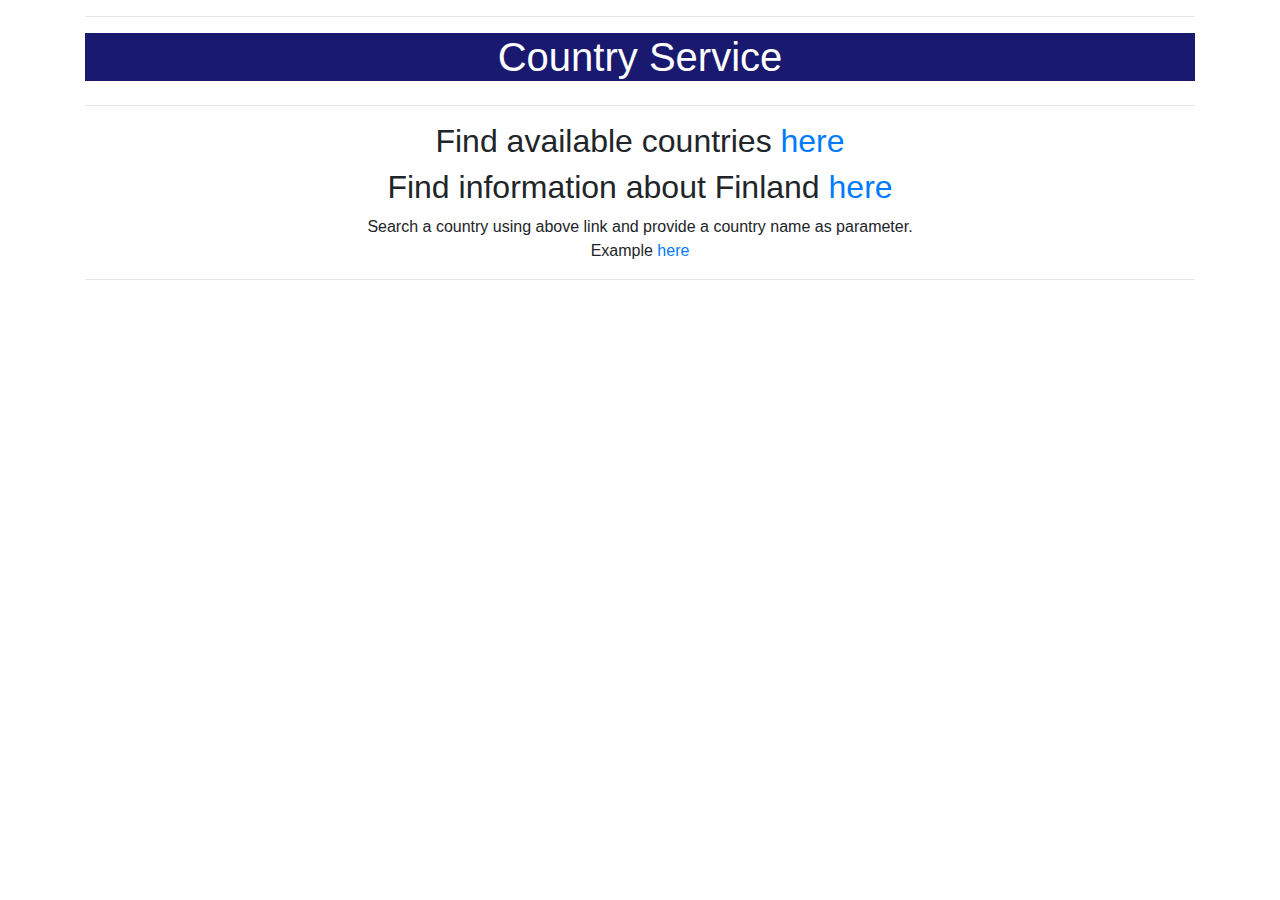
==== CountryViewService/src/main/resources/static/index.html @ a5793d4d "CountryViewService: Implemented view service and improved country service" ====
<!DOCTYPE html>
<html lang="en">
<head>
    <meta name="viewport" content="width=device-width, initial-scale=1, shrink-to-fit=no" charset="UTF-8">
    <title>Country Service</title>
    <link rel="stylesheet" href="https://cdn.jsdelivr.net/npm/bootstrap@4.4.1/dist/css/bootstrap.min.css"
          integrity="sha384-Vkoo8x4CGsO3+Hhxv8T/Q5PaXtkKtu6ug5TOeNV6gBiFeWPGFN9MuhOf23Q9Ifjh" crossorigin="anonymous">
</head>
<body>
<div class="container text-center">
    <hr>
    <div style="background-color:midnightblue;">
        <h1 style="color: white">Country Service</h1>
    </div>
    <div class="row">
        <div class="col">
            <hr>
            <h2>Find available countries <a href="/countries">here</a></h2>
            <h2>Find information about Finland <a href="/country">here</a></h2>
            <p>
                Search a country using above link and provide a country name as parameter.<br>
                Example <a href="http://localhost:8082/country?name=China">here</a><br>
            </p>
            <hr>
        </div>
    </div>
</div>
</body>
</html>
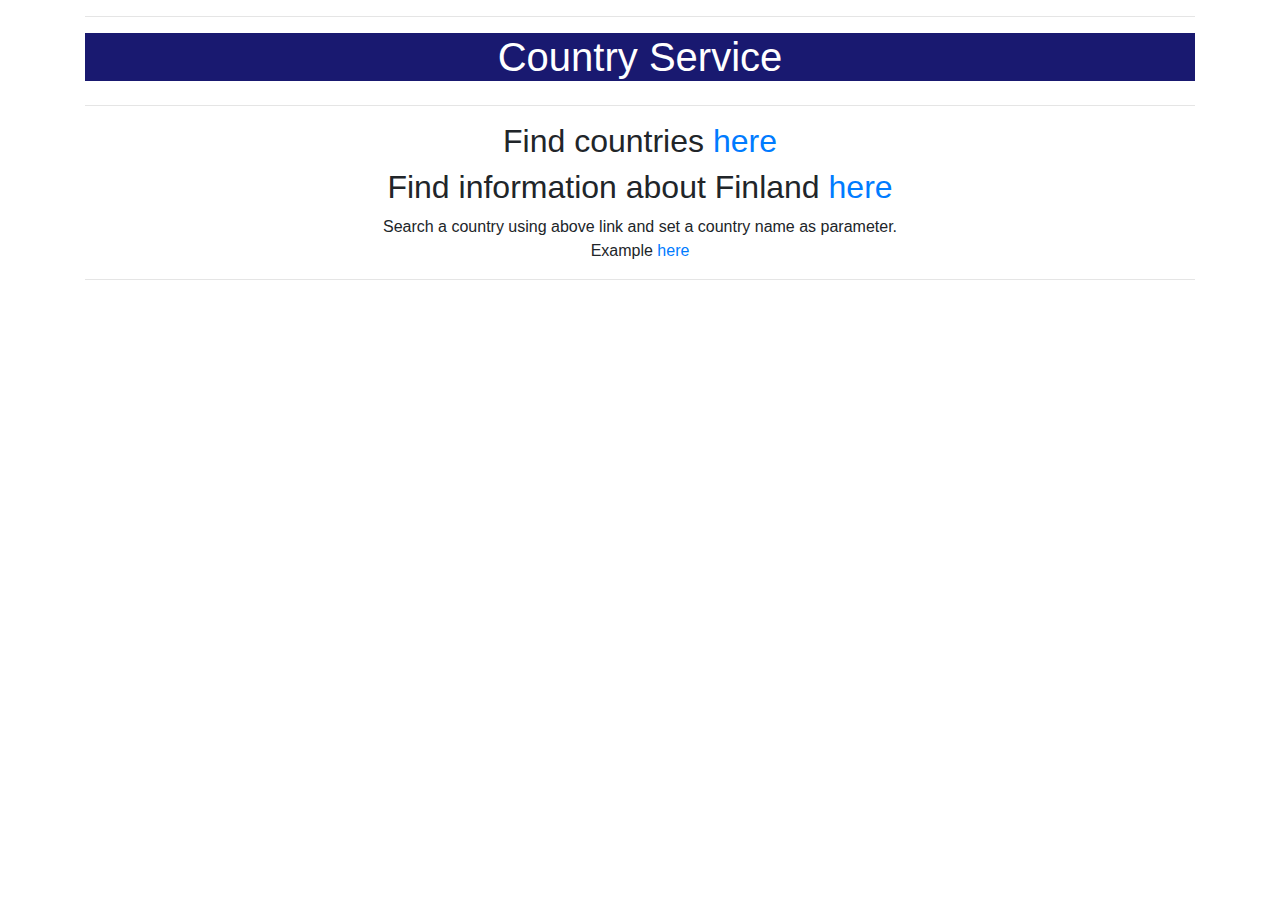
==== commit 0860d991: "Complete services using mocking country data" ====
--- a/CountryViewService/src/main/resources/static/index.html
+++ b/CountryViewService/src/main/resources/static/index.html
@@ -2,7 +2,7 @@
 <html lang="en">
 <head>
     <meta name="viewport" content="width=device-width, initial-scale=1, shrink-to-fit=no" charset="UTF-8">
-    <title>Country Service</title>
+    <title>Country View Service</title>
     <link rel="stylesheet" href="https://cdn.jsdelivr.net/npm/bootstrap@4.4.1/dist/css/bootstrap.min.css"
           integrity="sha384-Vkoo8x4CGsO3+Hhxv8T/Q5PaXtkKtu6ug5TOeNV6gBiFeWPGFN9MuhOf23Q9Ifjh" crossorigin="anonymous">
 </head>
@@ -15,15 +15,15 @@
     <div class="row">
         <div class="col">
             <hr>
-            <h2>Find available countries <a href="/countries">here</a></h2>
+            <h2>Find countries <a href="/countries">here</a></h2>
             <h2>Find information about Finland <a href="/country">here</a></h2>
             <p>
-                Search a country using above link and provide a country name as parameter.<br>
-                Example <a href="http://localhost:8082/country?name=China">here</a><br>
+                Search a country using above link and set a country name as parameter.<br>
+                Example <a href="/country?name=China">here</a><br>
             </p>
             <hr>
         </div>
     </div>
 </div>
 </body>
-</html>+</html>
